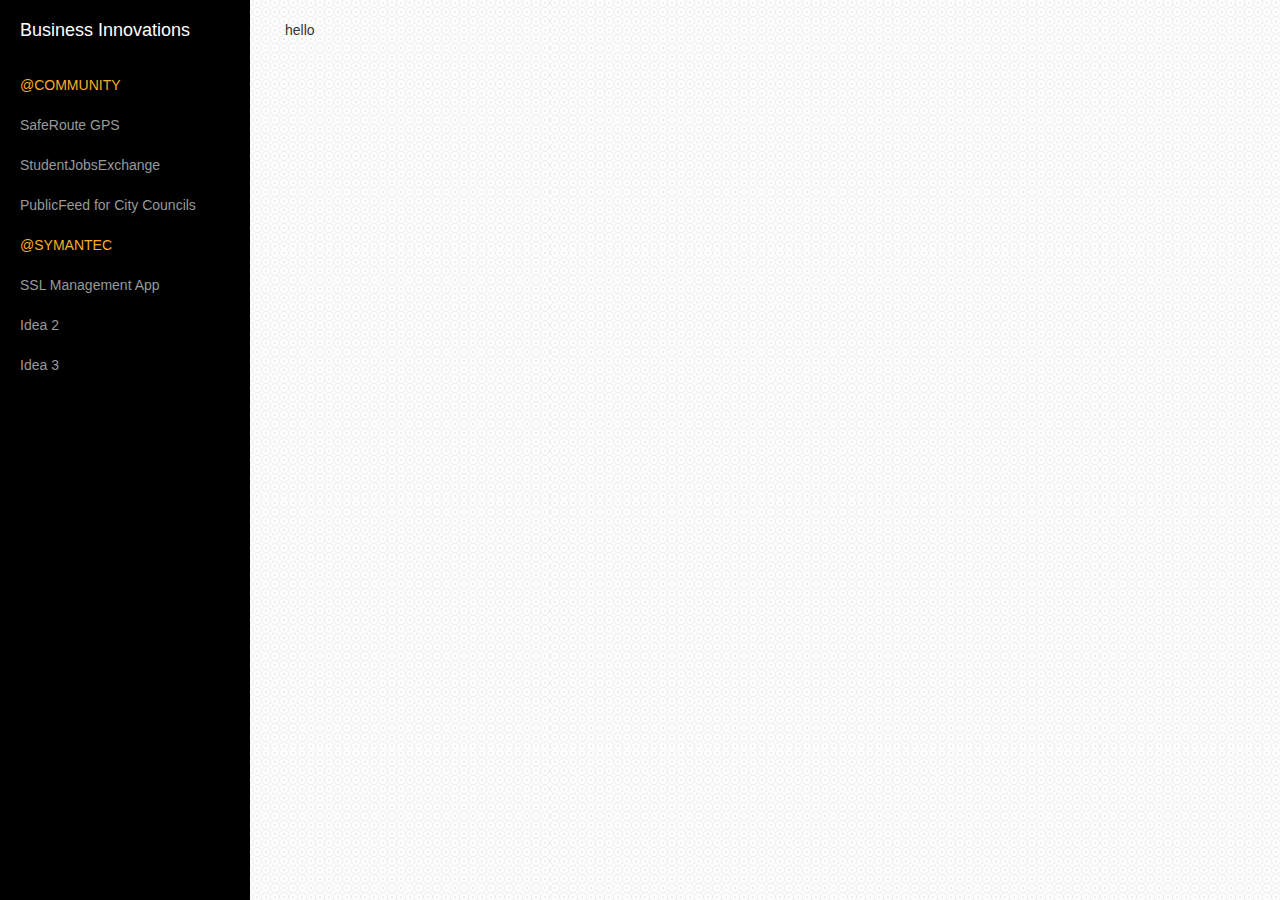
==== index.html @ 5bce4672 "first commit" ====
<!DOCTYPE html>
<html lang="en">

<head>

    <meta charset="utf-8">
    <meta http-equiv="X-UA-Compatible" content="IE=edge">
    <meta name="viewport" content="width=device-width, initial-scale=1">
    <meta name="description" content="">
    <meta name="author" content="">

    <title>Simple Sidebar - Start Bootstrap Template</title>

    <!-- Bootstrap Core CSS -->
    <link href="css/bootstrap.min.css" rel="stylesheet">

    <!-- Custom CSS -->
    <link href="css/simple-sidebar.css" rel="stylesheet">

    <!-- HTML5 Shim and Respond.js IE8 support of HTML5 elements and media queries -->
    <!-- WARNING: Respond.js doesn't work if you view the page via file:// -->
    <!--[if lt IE 9]>
        <script src="https://oss.maxcdn.com/libs/html5shiv/3.7.0/html5shiv.js"></script>
        <script src="https://oss.maxcdn.com/libs/respond.js/1.4.2/respond.min.js"></script>
    <![endif]-->
    <script>script src="jquery.js"></script> 
    <script>
        window.onload = function() {
            $("#project-body").load('hello.html');
        };
    </script> 
</head>

<body style="background-image:url('../images/background.jpg')">
    <script>
        function loadPage(pageName){
            $("#project-body").load(pageName);
        }
     </script>
    <div id="wrapper">
        
        <!-- Sidebar -->
        <div id="sidebar-wrapper">
            <ul class="sidebar-nav">
                <li class="sidebar-brand">
                   <a href="#"
                       onClick="loadPage('student-jobs-exchange.html')">Business Innovations</a>
                </li>
                <li>
                    @COMMUNITY
                </li>
                <li>
                    <a href="#" onClick="loadPage('saferoute-gps.html')">SafeRoute GPS</a>
                </li>
                <li>
                    <a href="#"
                        onClick="loadPage('hello.html')">StudentJobsExchange</a>
                </li>
                <li>
                    <a href="#" onClick="loadPage('publicfeed-for-cc.html')">PublicFeed for
                    City Councils</a>
                </li>
                <li>
                    @SYMANTEC
                </li>
                <li>
                    <a href="#"
                        onClick="loadPage('ssl-management-app.html')">SSL
                        Management App</a>
                </li>
                <li>
                    <a href="#" onClick="loadPage('symantec-idea-2.html')">Idea 2</a>
                </li>
                <li>
                    <a href="#" onClick="loadPage('symantec-idea-3.html')">Idea 3</a>
                </li>
            </ul>
        </div>
        <!-- /#sidebar-wrapper -->

        <!-- Page Content -->
        <div id="page-content-wrapper"> 
            <div class="container-fluid">
                <div class="row">
                    <div class="col-lg-12">
               
                        
                       
                        <div id="project-body">
                        </div>
                    </div>
                </div>
            </div>
        </div>
        <!-- /#page-content-wrapper -->

    </div>
    <!-- /#wrapper -->

    <!-- jQuery -->
    <script src="js/jquery.js"></script>

    <!-- Bootstrap Core JavaScript -->
    <script src="js/bootstrap.min.js"></script>

    

</body>

</html>
---- css/simple-sidebar.css ----
/*!
 * Start Bootstrap - Simple Sidebar HTML Template (http://startbootstrap.com)
 * Code licensed under the Apache License v2.0.
 * For details, see http://www.apache.org/licenses/LICENSE-2.0.
 */

/* Toggle Styles */

#wrapper {
    padding-left: 0;
    -webkit-transition: all 0.5s ease;
    -moz-transition: all 0.5s ease;
    -o-transition: all 0.5s ease;
    transition: all 0.5s ease;
}

#wrapper.toggled {
    padding-left: 250px;
}

#sidebar-wrapper {
    z-index: 1000;
    position: fixed;
    left: 250px;
    width: 0;
    height: 100%;
    margin-left: -250px;
    overflow-y: auto;
    background: #000;
    -webkit-transition: all 0.5s ease;
    -moz-transition: all 0.5s ease;
    -o-transition: all 0.5s ease;
    transition: all 0.5s ease;
}

#wrapper.toggled #sidebar-wrapper {
    width: 250px;
}

#page-content-wrapper {
    width: 100%;
    position: absolute;
    padding: 15px;
}

#wrapper.toggled #page-content-wrapper {
    position: absolute;
    margin-right: -250px;
}

/* Sidebar Styles */

.sidebar-nav {
    position: absolute;
    top: 0;
    width: 250px;
    margin: 0;
    padding: 0;
    list-style: none;
}

.sidebar-nav li {
    text-indent: 20px;
    line-height: 40px;
    color: rgb(251, 174, 38);
}

.sidebar-nav li a {
    display: block;
    text-decoration: none;
    color: #999999;
}

.sidebar-nav li a:hover {
    text-decoration: none;
    color: #fff;
    background: rgba(255,255,255,0.2);
}

.sidebar-nav li a:active,
.sidebar-nav li a:focus {
    text-decoration: none;
}

.sidebar-nav > .sidebar-brand {
    height: 65px;
    font-size: 18px;
    line-height: 60px;
}

.sidebar-nav > .sidebar-brand a {
    color: #999999;
}

.sidebar-nav > .sidebar-brand a:hover {
    color: #fff;
    background: none;
}

@media(min-width:768px) {
    #wrapper {
        padding-left: 250px;
    }

    #wrapper.toggled {
        padding-left: 0;
    }

    #sidebar-wrapper {
        width: 250px;
    }

    #wrapper.toggled #sidebar-wrapper {
        width: 0;
    }

    #page-content-wrapper {
        padding: 20px;
        position: relative;
    }

    #wrapper.toggled #page-content-wrapper {
        position: relative;
        margin-right: 0;
    }
}
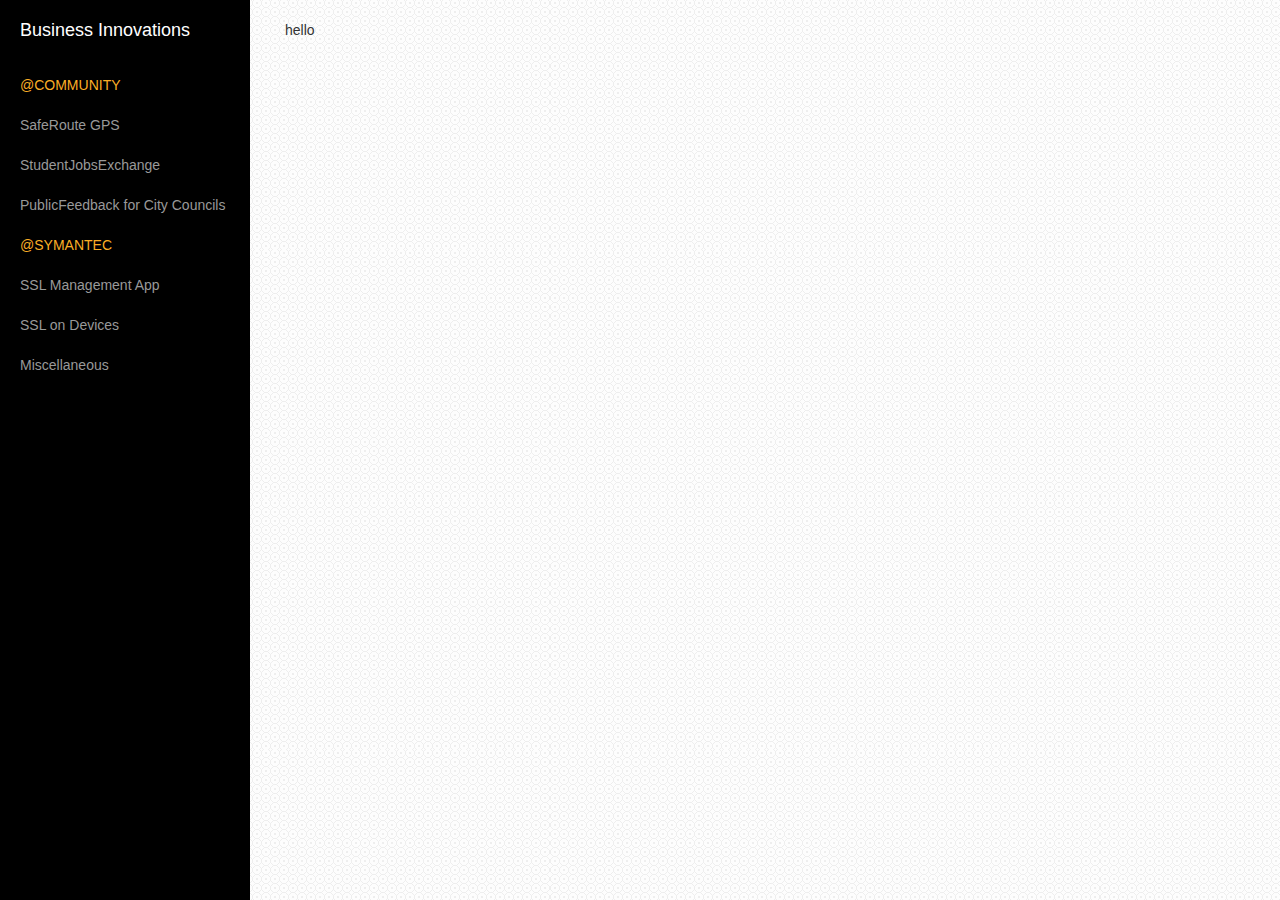
==== commit f5ac409c: "second commit" ====
--- a/index.html
+++ b/index.html
@@ -44,7 +44,7 @@
             <ul class="sidebar-nav">
                 <li class="sidebar-brand">
                    <a href="#"
-                       onClick="loadPage('student-jobs-exchange.html')">Business Innovations</a>
+                       onClick="loadPage('hello.html')">Business Innovations</a>
                 </li>
                 <li>
                     @COMMUNITY
@@ -54,10 +54,10 @@
                 </li>
                 <li>
                     <a href="#"
-                        onClick="loadPage('hello.html')">StudentJobsExchange</a>
+                        onClick="loadPage('student-jobs-exchange.html')">StudentJobsExchange</a>
                 </li>
                 <li>
-                    <a href="#" onClick="loadPage('publicfeed-for-cc.html')">PublicFeed for
+                    <a href="#" onClick="loadPage('publicfeed-for-cc.html')">PublicFeedback for
                     City Councils</a>
                 </li>
                 <li>
@@ -69,10 +69,10 @@
                         Management App</a>
                 </li>
                 <li>
-                    <a href="#" onClick="loadPage('symantec-idea-2.html')">Idea 2</a>
+                    <a href="#" onClick="loadPage('symantec-idea-2.html')">SSL on Devices</a>
                 </li>
                 <li>
-                    <a href="#" onClick="loadPage('symantec-idea-3.html')">Idea 3</a>
+                    <a href="#" onClick="loadPage('symantec-idea-3.html')">Miscellaneous</a>
                 </li>
             </ul>
         </div>
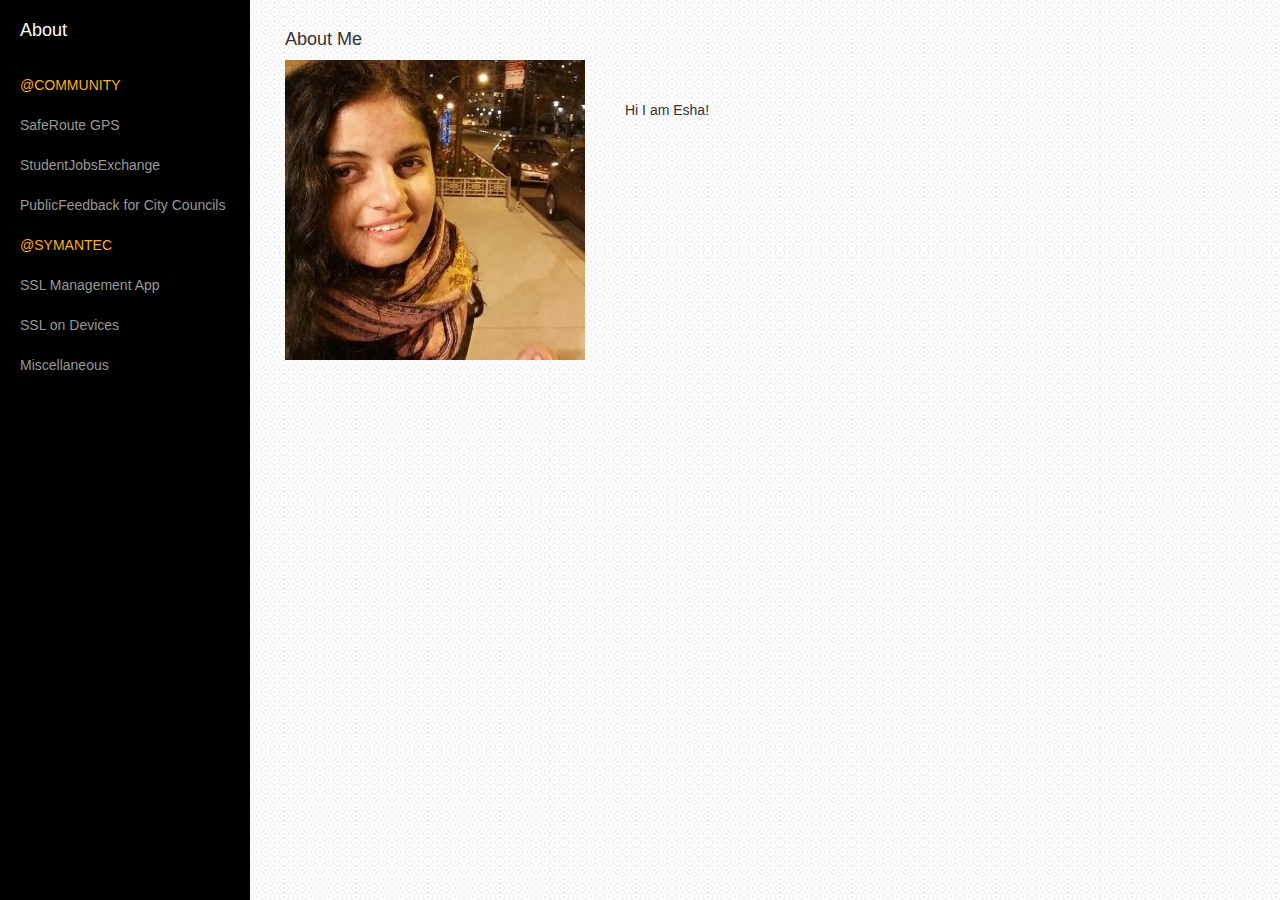
==== commit 1e529e81: "fixing overlap between columns" ====
--- a/index.html
+++ b/index.html
@@ -9,7 +9,7 @@
     <meta name="description" content="">
     <meta name="author" content="">
 
-    <title>Simple Sidebar - Start Bootstrap Template</title>
+    <title>Business Ideas</title>
 
     <!-- Bootstrap Core CSS -->
     <link href="css/bootstrap.min.css" rel="stylesheet">
@@ -44,7 +44,7 @@
             <ul class="sidebar-nav">
                 <li class="sidebar-brand">
                    <a href="#"
-                       onClick="loadPage('hello.html')">Business Innovations</a>
+                       onClick="loadPage('hello.html')">About</a>
                 </li>
                 <li>
                     @COMMUNITY
